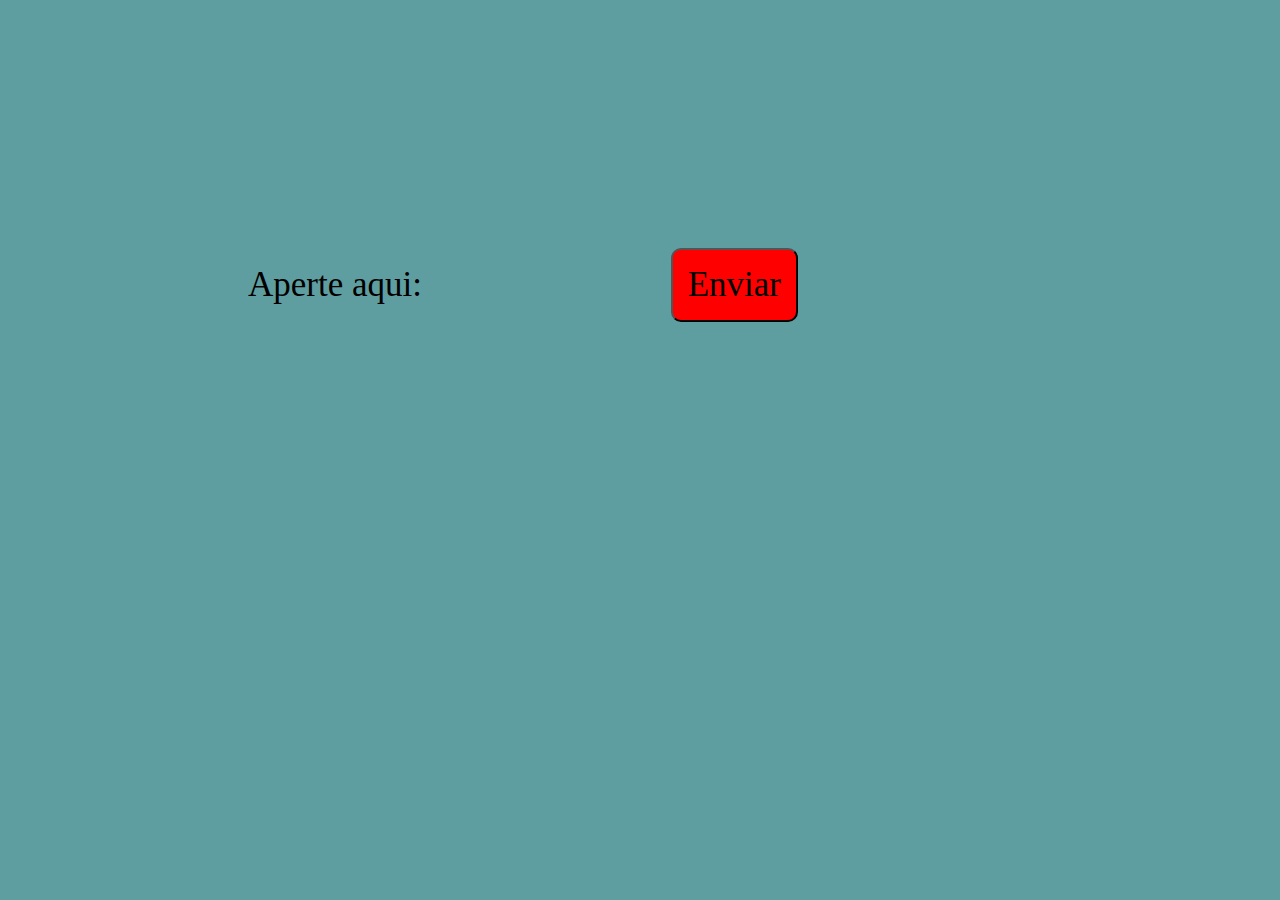
==== index.html @ 63075a24 "Add files via upload" ====
<!DOCTYPE html>
<html lang="pt-br">

<head>
    <meta charset="UTF-8">
    <meta name="viewport" content="width=device-width, initial-scale=1.0">
    <title>Botão</title>
    <link rel="stylesheet" href="style.css">
</head>

<body>
    <label for="botao" class="titulo_botao"> Aperte aqui:
        <input type="submit" value="Enviar" class="botao" href="supresa.html">
    </label>
</body>

</html>
---- style.css ----
body{
    background-color: cadetblue;
}
.botao {
    background-color: red;
    padding: 15px;
    margin: 20px;
    font-size: 35px;
    margin-top: 240px;
    margin-left: 240px;
    border-radius: 10px;
    font-family: cursive, 'Times New Roman', Times, serif;
}
.titulo_botao{
    margin-top: 240px;
    margin-left: 240px;
    font-size: 35px;
    font-family: cursive, 'Times New Roman', Times, serif;
}
.botao:hover{
    background-color: green;
    transition: 0.4s;
    color: wheat;
}
a{
    font-size: 45px;
    font-family: cursive, 'Times New Roman', Times, serif;
    margin-top: 50px;
    margin-left: 50px;
}
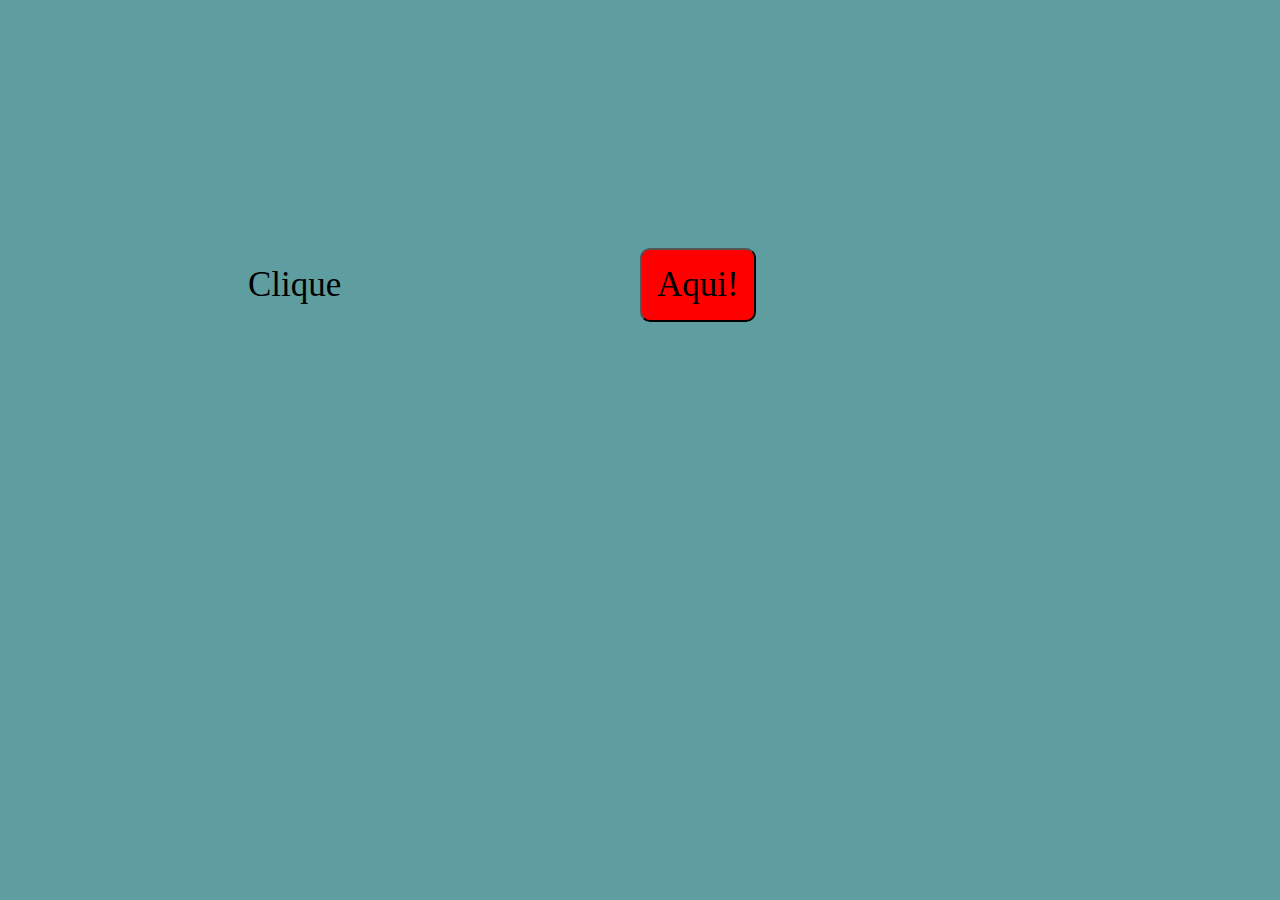
==== commit 3fc3195b: "Update index.html" ====
--- a/index.html
+++ b/index.html
@@ -9,9 +9,14 @@
 </head>
 
 <body>
-    <label for="botao" class="titulo_botao"> Aperte aqui:
-        <input type="submit" value="Enviar" class="botao" href="supresa.html">
-    </label>
+    <main>
+        <div class="botao1">
+            <label for="botao" class="titulo_botao"> Clique
+                <a href="supresa.html"><input type="submit" value="Aqui!" class="botao" href="supresa.html">
+                </a>
+            </label>
+        </div>
+    </main>
 </body>
 
-</html>+</html>
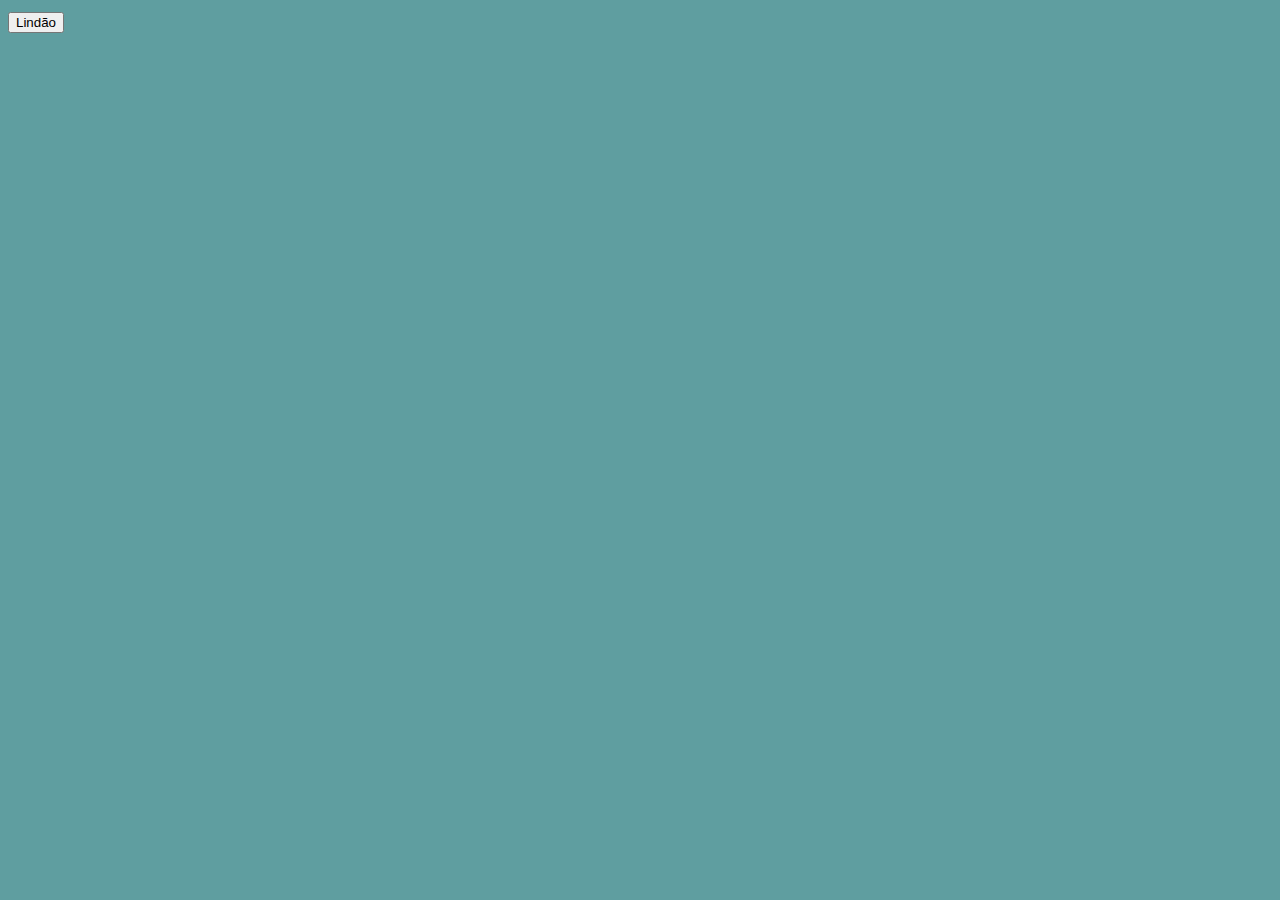
==== commit 76b57cd6: "Update index.html" ====
--- a/index.html
+++ b/index.html
@@ -1,22 +1,12 @@
 <!DOCTYPE html>
 <html lang="pt-br">
-
 <head>
     <meta charset="UTF-8">
     <meta name="viewport" content="width=device-width, initial-scale=1.0">
-    <title>Botão</title>
+    <title>Botão Lindo</title>
     <link rel="stylesheet" href="style.css">
 </head>
-
 <body>
-    <main>
-        <div class="botao1">
-            <label for="botao" class="titulo_botao"> Clique
-                <a href="supresa.html"><input type="submit" value="Aqui!" class="botao" href="supresa.html">
-                </a>
-            </label>
-        </div>
-    </main>
+    <button type="button"> Lindão</button>
 </body>
-
 </html>
--- a/style.css
+++ b/style.css
@@ -1,21 +1,33 @@
+@import url('https://fonts.googleapis.com/css2?family=Briem+Hand:wght@100..900&display=swap');
+
 body{
+    font-family: Briem Hand, monospace;
     background-color: cadetblue;
 }
+.botao1{
+    display: inline-block;
+	text-align: center;
+	width: 50%;
+	vertical-align: top;
+	margin: 1.5%;
+	padding: 30px 20px;
+	box-sizing: border-box;
+	border: 2px solid #000000;
+	border-radius: 10px;
+    
+}
 .botao {
+    font-family: Briem Hand, monospace;
     background-color: red;
     padding: 15px;
     margin: 20px;
     font-size: 35px;
-    margin-top: 240px;
-    margin-left: 240px;
     border-radius: 10px;
-    font-family: cursive, 'Times New Roman', Times, serif;
 }
 .titulo_botao{
     margin-top: 240px;
     margin-left: 240px;
     font-size: 35px;
-    font-family: cursive, 'Times New Roman', Times, serif;
 }
 .botao:hover{
     background-color: green;
@@ -24,7 +36,6 @@
 }
 a{
     font-size: 45px;
-    font-family: cursive, 'Times New Roman', Times, serif;
     margin-top: 50px;
     margin-left: 50px;
-}+}
